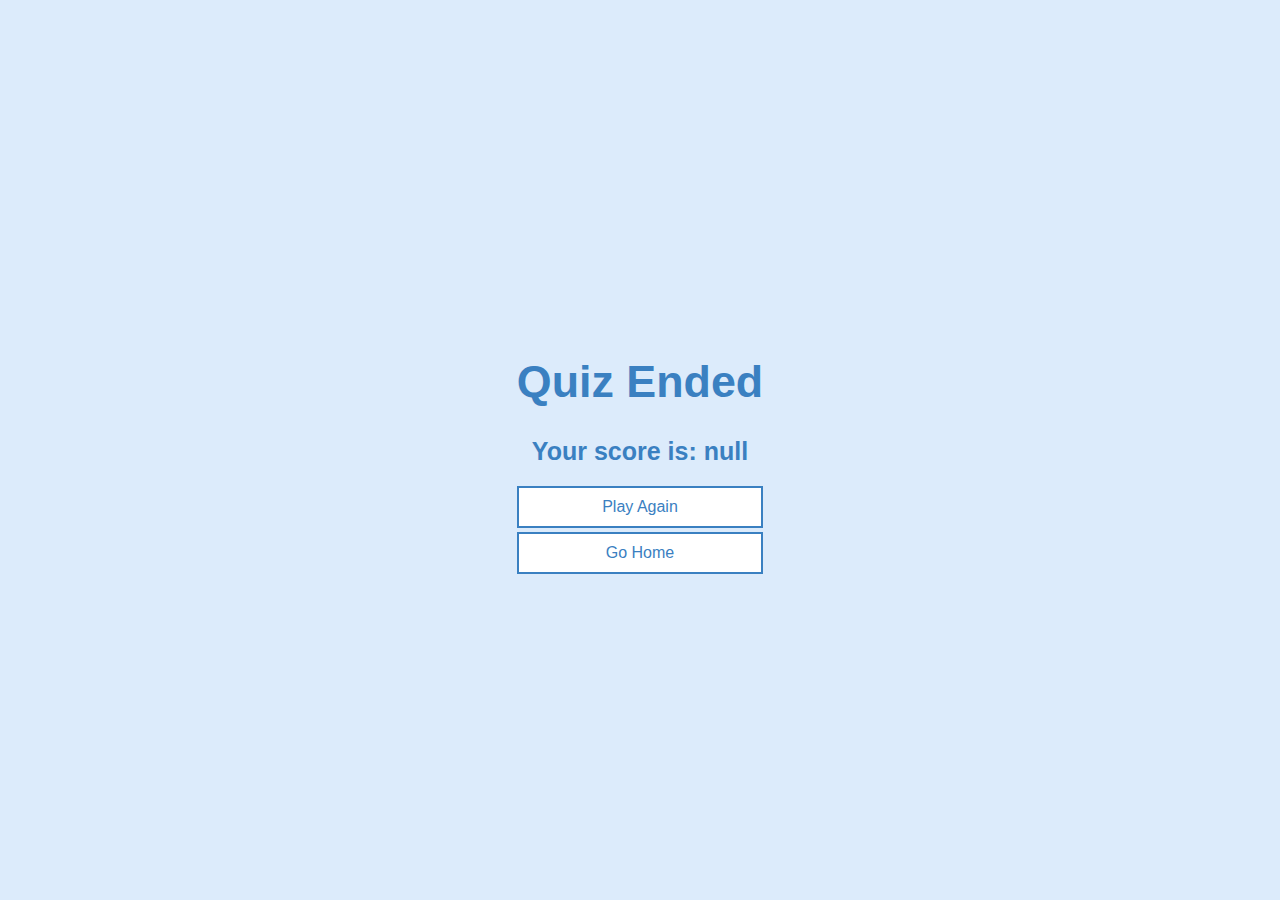
==== endPage.html @ a4e926cc "Initial commit" ====
<!DOCTYPE html>
<html lang="en">
<head>
    <meta charset="UTF-8">
    <meta name="viewport" content="width=device-width, initial-scale=1.0">
    <title>Quiz Ended</title>
    <link rel="stylesheet" href="styles.css" />
</head>
<body>
<div class="container">
    <h1>Quiz  Ended</h1>
     <h1 id="scoreDisplay" class="info-item">Score: 0</h1>
    <div class="anchorTag-container">
        <a href="quiz.html" class="end-button">Play Again</a>
        <a href="index.html" class="end-button">Go Home</a>
    </div>
</div>
<script>
    const score = localStorage.getItem('quizScore');
    document.getElementById('scoreDisplay').innerText = `Your score is: ${score}`;
</script>
</body>
</html>
---- styles.css ----
body {
    margin: 0;
    padding: 0;
    height: 100vh;
    display: flex;
    align-items: center;
    justify-content: center;
    background-color: #dcebfb;
    font-family: Arial, sans-serif;
}

.container {
    text-align: center;
}

h1 {
    color: #3A80C1;
    font-size: 2.8rem;
}

.anchorTag-button {
    color: #3A80C1;
    font-size: 1rem;
    padding: 10px 30px;
    border-radius: 20px;
    text-decoration: none;
    background-color: #FFFFFF;
    border: 2px solid #3A80C1;
}

.anchorTag-button:hover {
    color: #FFFFFF;
    background-color: #3A80C1;
}

.quiz-container {
    width: 750px;
    padding: 20px;
    background-color: #dcebfb;
    border-radius: 10px;
}

.quiz-header {
    display: flex;
    justify-content: space-between;
    margin-bottom: 20px;
}

.info {
    color: #3A80C1;
    font-weight: bolder;
    display: flex;
    justify-content: space-between;
    margin-bottom: 20px;
}

.info-item {
    font-size: 25px;
    font-weight: bolder;
}

h2 {
    font-size: 1.5rem;
    margin-bottom: 20px;
}

#choices-container {
    display: flex;
    flex-direction: column;
    background-color: #dcebfb;

}

.choice-container {
    display: flex;
    flex-direction: row;
    font-weight: bolder;
}

p {
    margin-right: 10px;
    padding: 5px;
}

.choice {
    background-color: white;
    padding: 10px;
    margin: 5px 0;
    cursor: pointer;
    width: 700px;
    border-color: transparent;
}

.correct {
    background-color: #5BB75B;
    color: #FFFFFF;
}

.incorrect {
    background-color: red;
    color: #FFFFFF;
}

.end-button {
    color: #3A80C1;
    font-size: 1rem;
    margin-top: 4px;
    padding: 10px 30px;
    text-decoration: none;
    background-color: #FFFFFF;
    border: 2px solid #3A80C1;
}

.end-button:hover {
    color: #FFFFFF;
    background-color: #3A80C1;
}

.anchorTag-container {
    display: flex;
    flex-direction: column;
}
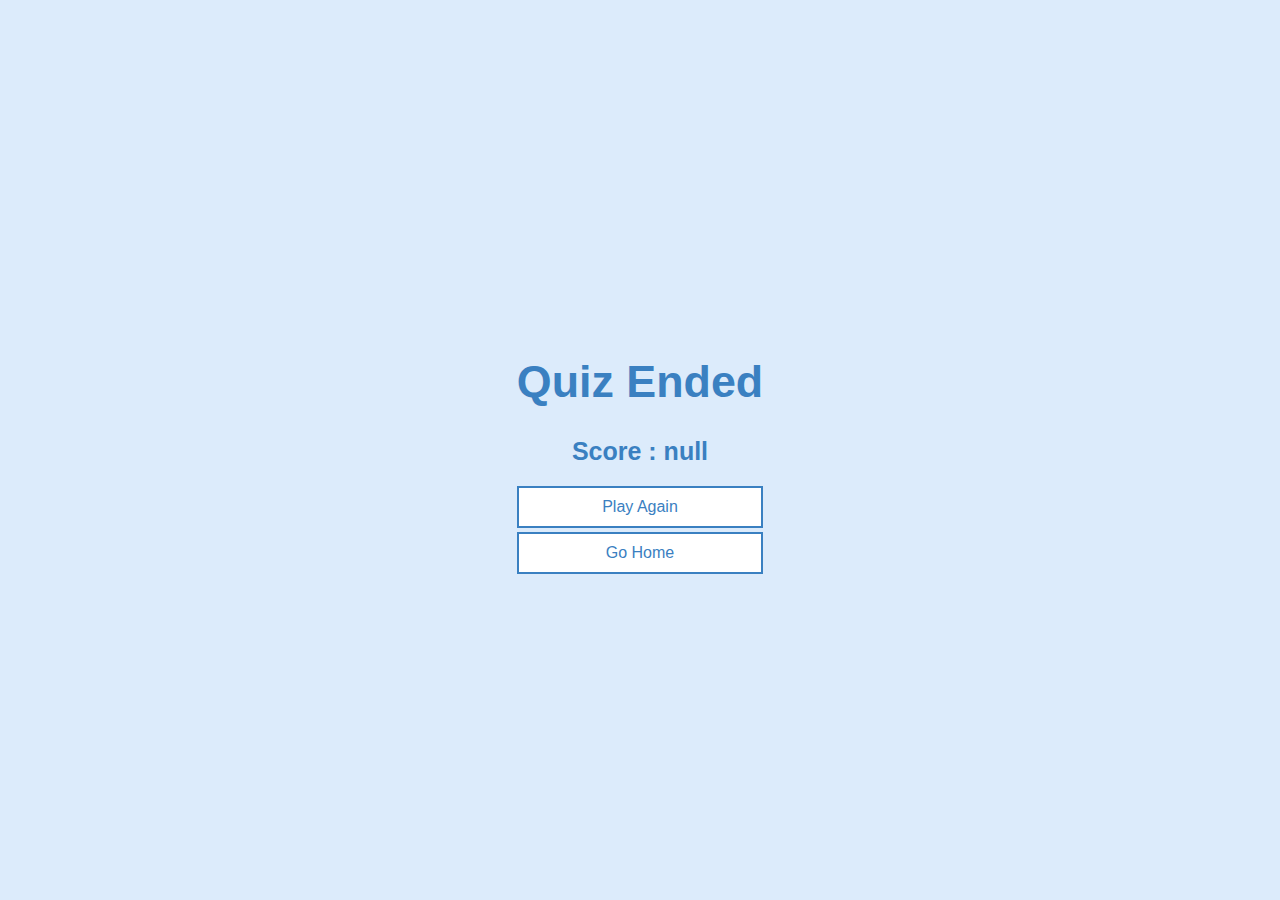
==== commit 5b707d87: "changed the scoring criteria" ====
--- a/endPage.html
+++ b/endPage.html
@@ -17,7 +17,7 @@
 </div>
 <script>
     const score = localStorage.getItem('quizScore');
-    document.getElementById('scoreDisplay').innerText = `Your score is: ${score}`;
+    document.getElementById('scoreDisplay').innerText = `Score : ${score}`;
 </script>
 </body>
 </html>--- a/styles.css
+++ b/styles.css
@@ -22,7 +22,7 @@
     color: #3A80C1;
     font-size: 1rem;
     padding: 10px 30px;
-    border-radius: 20px;
+    width: 170px;
     text-decoration: none;
     background-color: #FFFFFF;
     border: 2px solid #3A80C1;
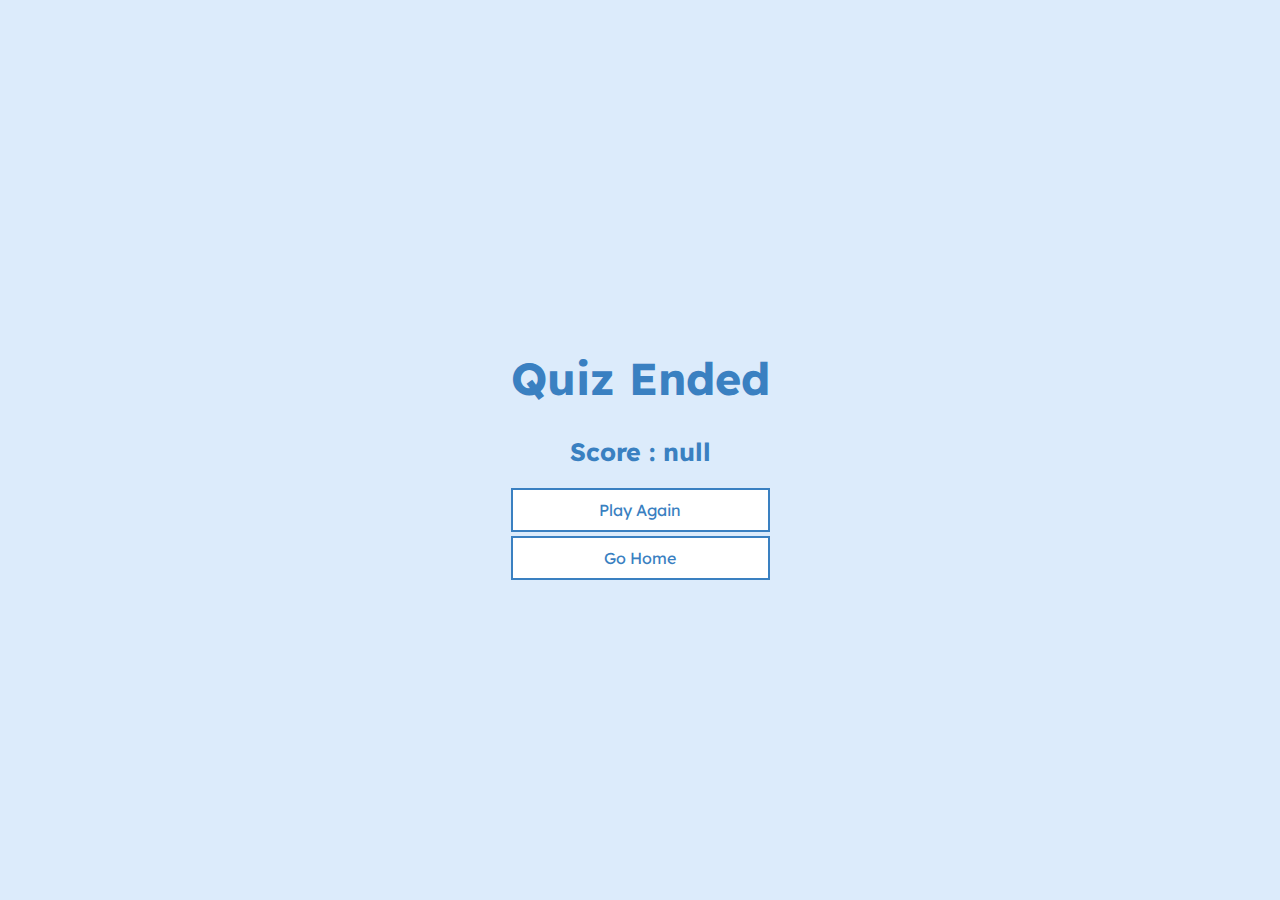
==== commit f6506316: "changed the font" ====
--- a/endPage.html
+++ b/endPage.html
@@ -1,6 +1,9 @@
 <!DOCTYPE html>
 <html lang="en">
 <head>
+    <link rel="preconnect" href="https://fonts.googleapis.com">
+    <link rel="preconnect" href="https://fonts.gstatic.com" crossorigin>
+    <link href="https://fonts.googleapis.com/css2?family=Lexend:wght@100..900&display=swap" rel="stylesheet">
     <meta charset="UTF-8">
     <meta name="viewport" content="width=device-width, initial-scale=1.0">
     <title>Quiz Ended</title>
--- a/styles.css
+++ b/styles.css
@@ -6,7 +6,7 @@
     align-items: center;
     justify-content: center;
     background-color: #dcebfb;
-    font-family: Arial, sans-serif;
+    font-family: "Lexend", sans-serif;
 }
 
 .container {
